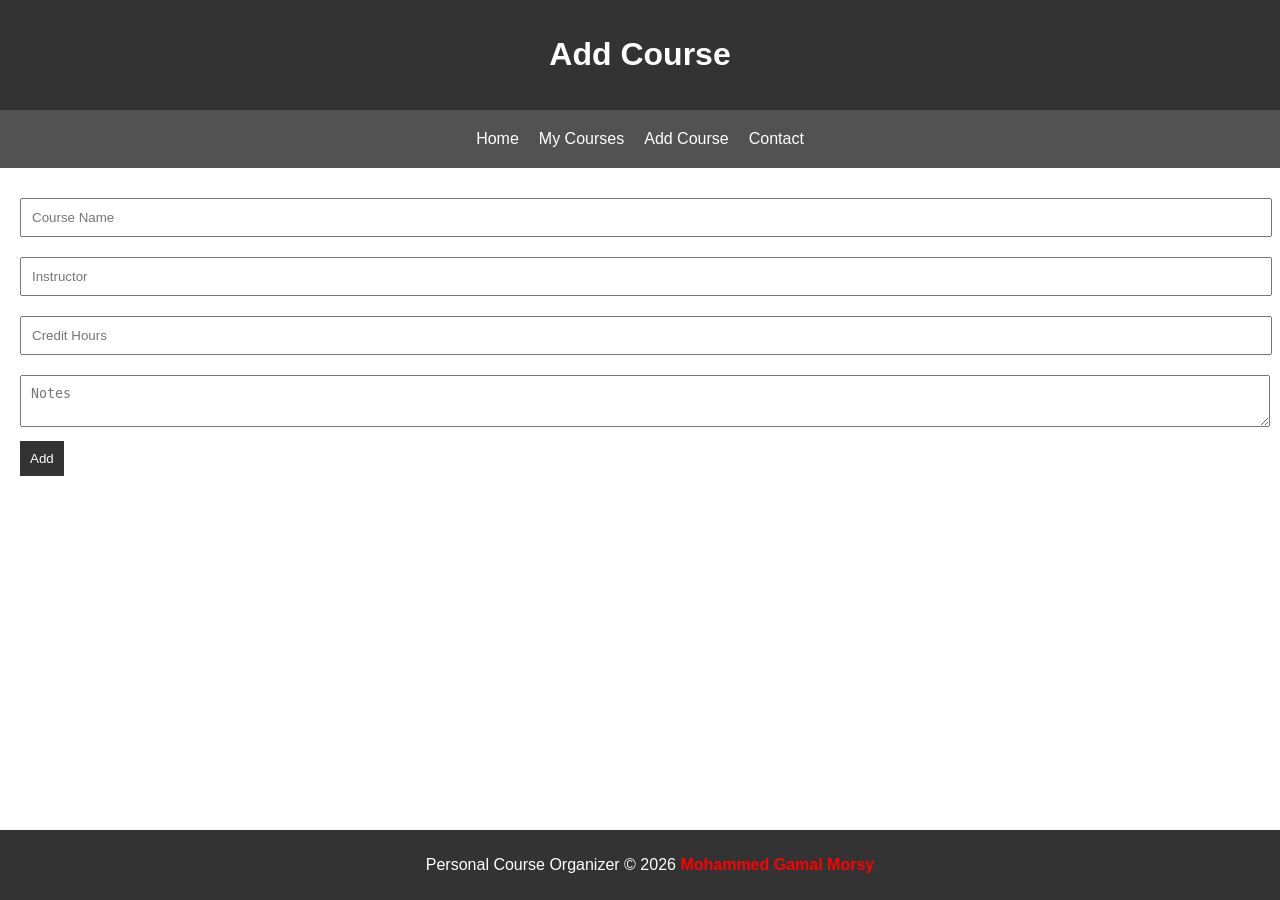
==== add-course.html @ b361df9e "Add files via upload" ====
<!DOCTYPE html>
<html>
<head>
  <title>Add Course</title>
  <meta name="viewport" content="width=device-width, initial-scale=1.0">
  <link rel="stylesheet" href="style.css">
</head>
<body>

<header><h1>Add Course</h1></header>

<nav>
  <a href="index.html">Home</a>
  <a href="courses.html">My Courses</a>
  <a href="add-course.html">Add Course</a>
  <a href="contact.html">Contact</a>
</nav>

<main>
  <form>
    <input type="text" placeholder="Course Name"><br>
    <input type="text" placeholder="Instructor"><br>
    <input type="number" placeholder="Credit Hours"><br>
    <textarea placeholder="Notes"></textarea><br>
    <button>Add</button>
  </form>
</main>

<footer>
  <p>Personal Course Organizer © 2026 
    <span class="my-name">Mohammed Gamal Morsy</span>
  </p>
</footer>


</body>
</html>
---- style.css ----
body {
  font-family: Arial;
  margin: 0;
}

header {
  background: #333;
  color: white;
  padding: 15px;
  text-align: center;
}

nav {
  background: #525252;
  padding: 10px;
  text-align: center;
  display: flex;
  justify-content: center;
}

nav a {
  color: white;
  margin: 10px;
  text-decoration: none;
  transition: color 0.5s;
}

nav a:hover {
  color: RED;
}

main {
  padding: 20px;
  padding-bottom: 60px; 
}

table {
  width: 100%;
  border-collapse: collapse;
}

th, td {
  border: 1px solid black;
  padding: 10px;
  text-align: center;
}

th {
  background: #333;
  color: white;
}

tr:hover {
  background-color: #cdcdcd;
}

form input, form textarea {
  width: 99%;
  margin: 10px 0;
  padding: 10px;
}

button {
  padding: 10px;
  background: #333;
  color: white;
  border: none;
  transition: background 0.5s;
}

button:hover {
  background: #525252;
  cursor: pointer;
}

footer {
  background: #333;
  color: white;
  text-align: center;
  padding: 10px;
  position: fixed;
  bottom: 0;
  width: 100%;
}

.my-name {
  color: red;
  font-weight: bold; /* اختياري لو عايز الاسم يبقى أوضح */
}

@media (max-width: 600px) {
  nav {
    flex-direction: column;
    align-items: center;
  }
  table, form {
    font-size: 14px;
  }
}
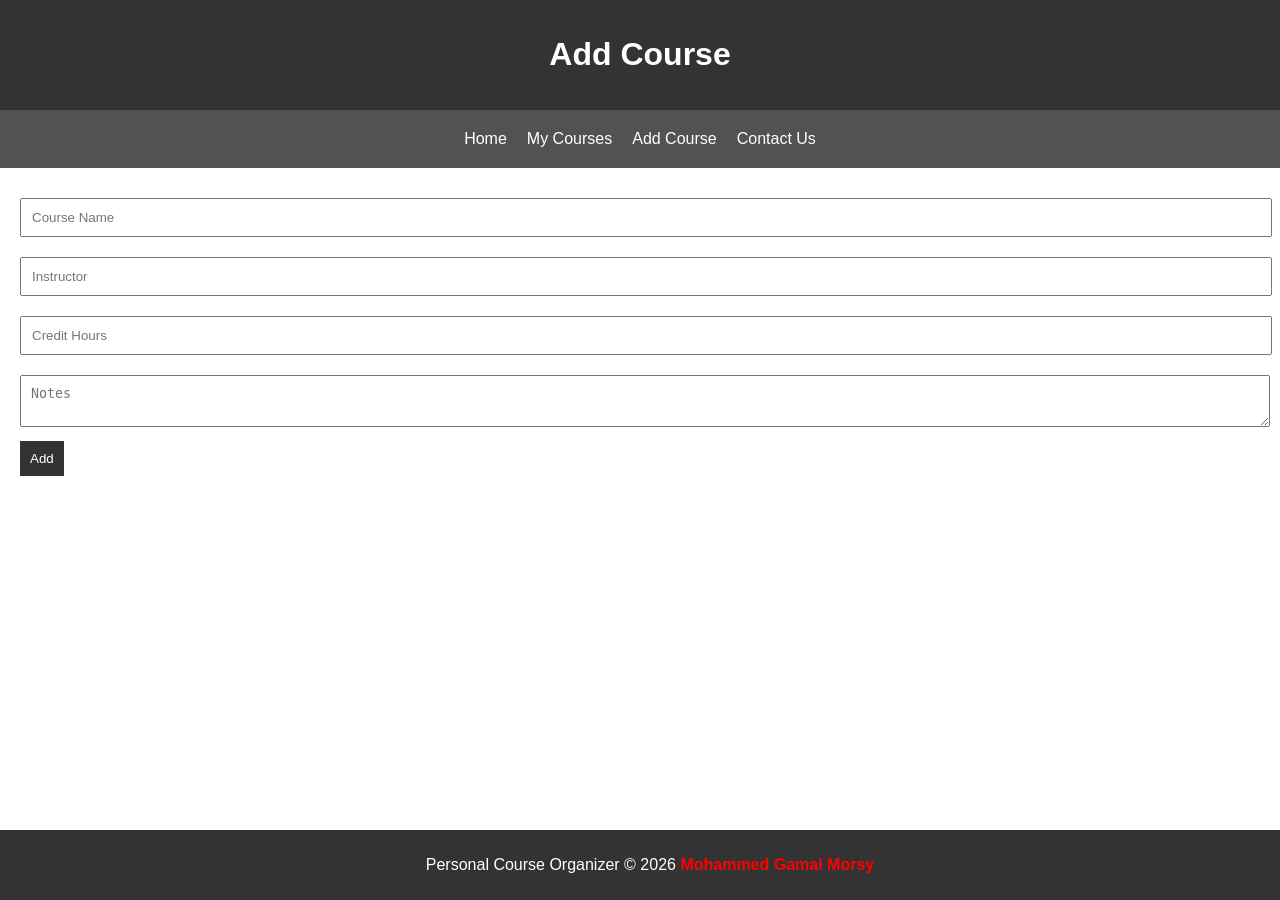
==== commit ac8045ba: "Update add-course.html" ====
--- a/add-course.html
+++ b/add-course.html
@@ -13,7 +13,7 @@
   <a href="index.html">Home</a>
   <a href="courses.html">My Courses</a>
   <a href="add-course.html">Add Course</a>
-  <a href="contact.html">Contact</a>
+  <a href="contact-us.html">Contact Us</a>
 </nav>
 
 <main>
@@ -34,4 +34,4 @@
 
 
 </body>
-</html>+</html>
--- a/style.css
+++ b/style.css
@@ -94,6 +94,6 @@
     align-items: center;
   }
   table, form {
-    font-size: 14px;
+    font-size: 10px;
   }
 }
